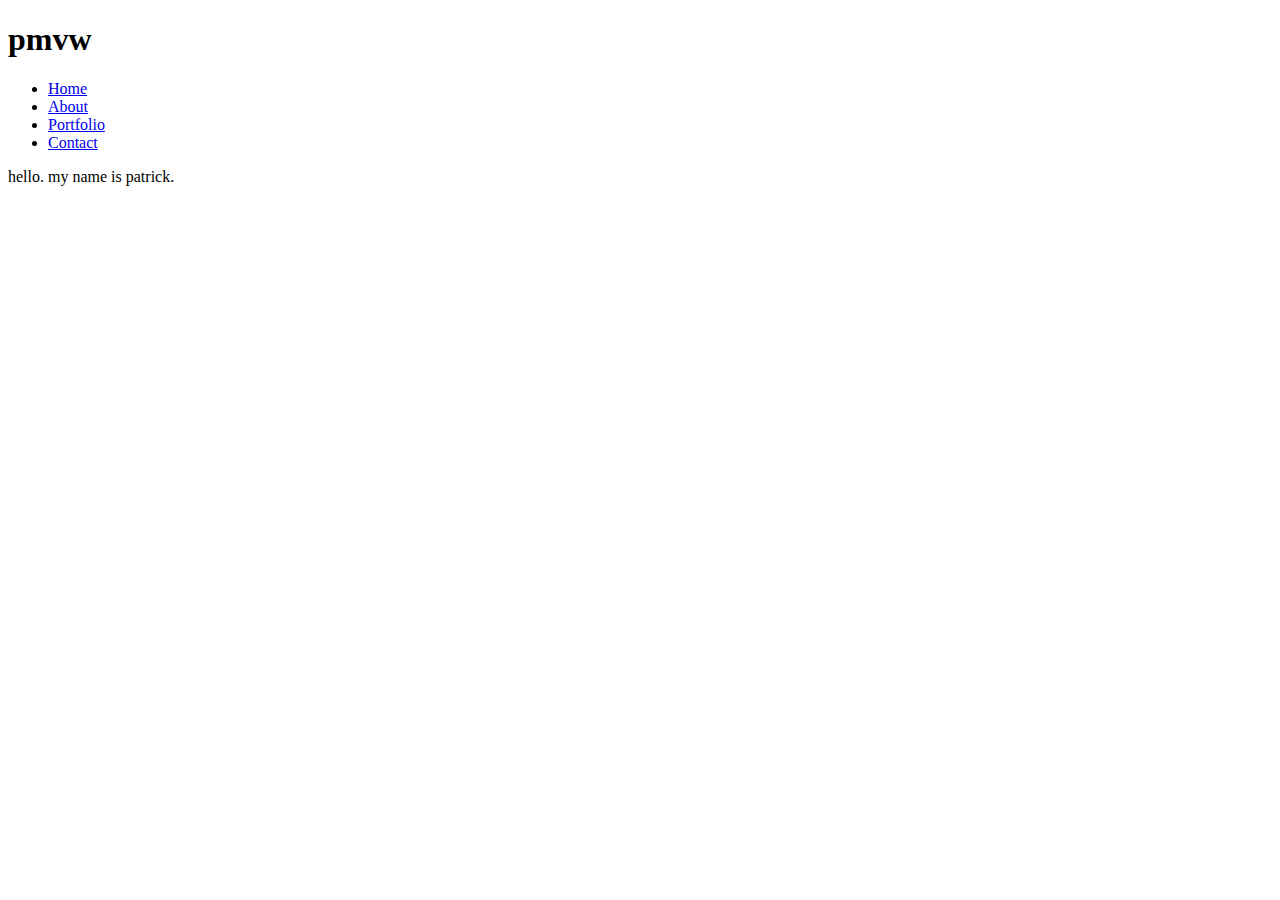
==== index.html @ a013837a "Create personal profile site" ====
<!DOCTYPE html>
<html lang="en">
  <head>
    <meta charset="UTF-8" />
    <meta name="viewport" content="width=device-width, initial-scale=1.0" />
    <link rel="stylesheet" href="/projects/profile-site/css/styles.css" />
    <title>Document</title>
  </head>
  <body>
    <header>
      <h1>pmvw</h1>
      <nav>
        <ul>
          <li><a href="index.html">Home</a></li>
          <li><a href="about.html">About</a></li>
          <li><a href="portfolio.html">Portfolio</a></li>
          <li><a href="contact.html">Contact</a></li>
        </ul>
      </nav>
    </header>

    <main>
      <section>
        <p class="greeting">hello. my name is patrick.</p>
      </section>
    </main>
  </body>
</html>
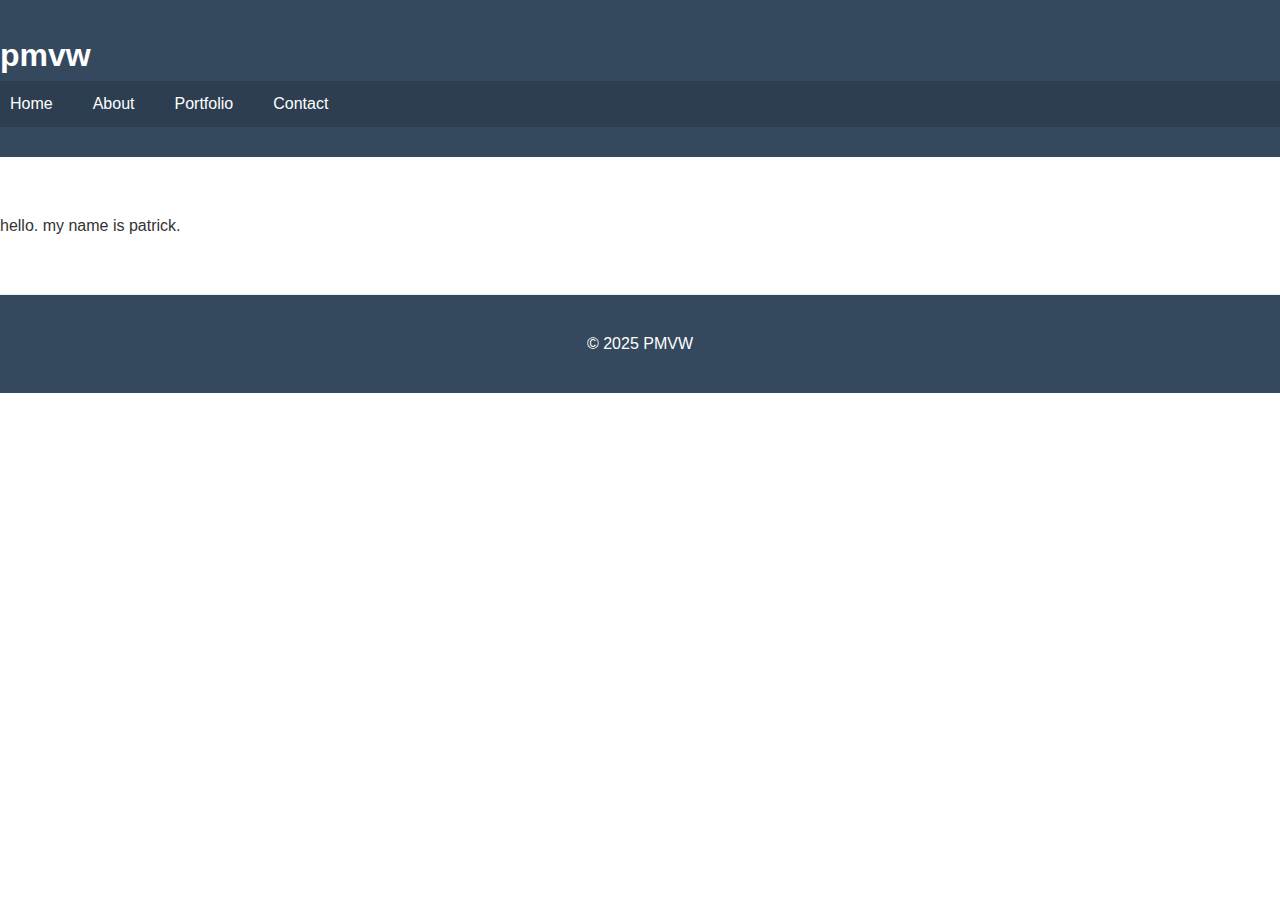
==== commit 9070aa4c: "Add CSS styling to profile page" ====
--- a/index.html
+++ b/index.html
@@ -3,8 +3,8 @@
   <head>
     <meta charset="UTF-8" />
     <meta name="viewport" content="width=device-width, initial-scale=1.0" />
-    <link rel="stylesheet" href="/projects/profile-site/css/styles.css" />
-    <title>Document</title>
+    <link rel="stylesheet" href="css/styles.css" />
+    <title>Home</title>
   </head>
   <body>
     <header>
@@ -24,5 +24,8 @@
         <p class="greeting">hello. my name is patrick.</p>
       </section>
     </main>
+    <footer>
+      <p>&copy; 2025 PMVW</p>
+    </footer>
   </body>
 </html>
--- a/css/styles.css
+++ b/css/styles.css
@@ -0,0 +1,100 @@
+/* Base Styles */
+
+* {
+  box-sizing: border-box;
+}
+
+body {
+  font-family: Arial, sans-serif;
+  line-height: 1.6;
+  color: #333;
+  margin: 0;
+  padding: 0;
+}
+
+/* Container for Content */
+.container {
+  width: 90%;
+  max-width: 1200px;
+  margin: 0 auto;
+  padding: 20px;
+}
+
+/* Typography */
+h1,
+h2,
+h3 {
+  color: #2c3e50;
+  margin-top: 0;
+}
+
+a {
+  color: #3498db;
+  text-decoration: none;
+}
+
+a:hover {
+  text-decoration: underline;
+}
+
+/* Header Section */
+
+header {
+  background-color: #34495e;
+  color: white;
+  padding: 30px 0;
+}
+
+header h1 {
+  color: white;
+  margin: 0;
+}
+
+header p {
+  margin: 10px 0 0;
+}
+
+/* Navigation */
+
+nav {
+  background-color: #2c3e50;
+  padding: 10px 0;
+}
+
+nav ul {
+  list-style: none;
+  margin: 0;
+  padding: 0;
+  display: flex;
+}
+
+nav li {
+  margin-right: 20px;
+}
+
+nav a {
+  color: white;
+  text-decoration: none;
+  padding: 5px 10px;
+}
+
+nav a:hover {
+  background-color: #3498db;
+  border-radius: 3px;
+}
+
+/* Sections */
+
+section {
+  padding: 40px 0;
+  border-bottom: 1px solid #eee;
+}
+
+/* Footer */
+
+footer {
+  background-color: #34495e;
+  color: white;
+  padding: 20px 0;
+  text-align: center;
+}